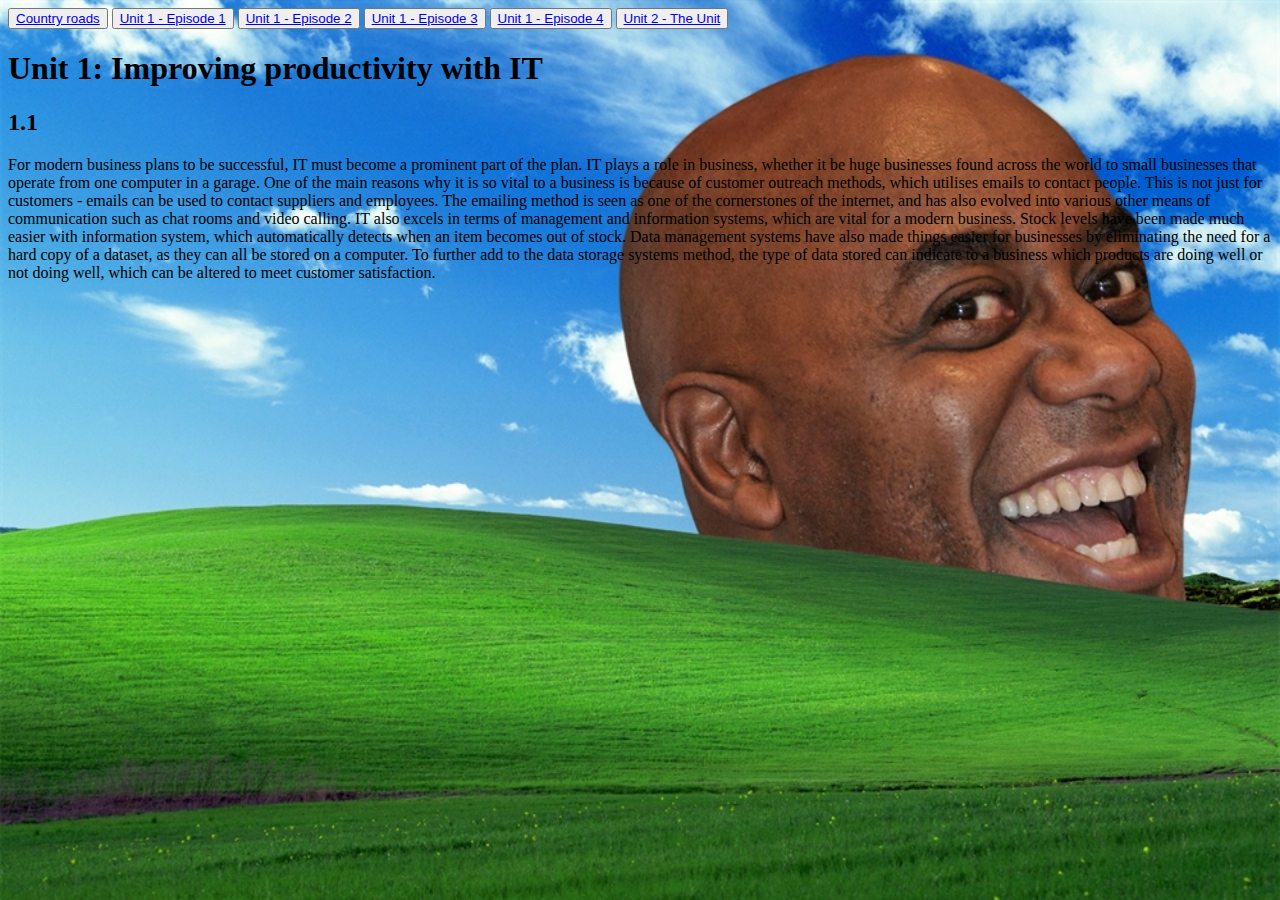
==== page2.html @ 74e6642f "first commit comment" ====
<!DOCTYPE html>
<html lang="en">
<head>
 <meta charset="UTF-8">
 <link rel="stylesheet" type="text/css" href="main.css">
 <title>HTML5</title>
</head>
<body>
 <div>
<div>
<button type ="index.html"><a href="index.html">Country roads</a></button>
<button type ="page 2.html"><a href="page 2.html">Unit 1 - Episode 1</a></button>
<button type ="page 3.html"><a href="page 3.html">Unit 1 - Episode 2</a></button> 
<button type ="page 4.html"><a href="page 4.html">Unit 1 - Episode 3</a></button> 
<button type ="page 5.html"><a href="page 5.html">Unit 1 - Episode 4</a></button>
<button type ="page 6.html"><a href="page 6.html">Unit 2 - The Unit</a></button>
</div>   
</div>
<h1>Unit 1: Improving productivity with IT</h1>
<h2>1.1</h2>
<p>For modern business plans to be successful, IT must become a prominent part of the plan. IT plays a role in business, whether it be huge businesses found across the world to small businesses that operate from one computer in a garage. One of the main reasons why it is so vital to a business is because of customer outreach methods, which utilises emails to contact people. This is not just for customers - emails can be used to contact suppliers and employees. The emailing method is seen as one of the cornerstones of the internet, and has also evolved into various other means of communication such as chat rooms and video calling. IT also excels in terms of management and information systems, which are vital for a modern business. Stock levels have been made much easier with information system, which automatically detects when an item becomes out of stock. Data management systems have also made things easier for businesses by eliminating the need for a hard copy of a dataset, as they can all be stored on a computer. To further add to the data storage systems method, the type of data stored can indicate to a business which products are doing well or not doing well, which can be altered to meet customer satisfaction.
    </p>
---- main.css ----
* body {
    background-image: url("ains2.jpg");
    background-repeat: no-repeat;
    background-attachment: fixed;
    background-size: 100%;
    }
    body {
        background-color: rgba (255, 99, 71, 0.8);
       }
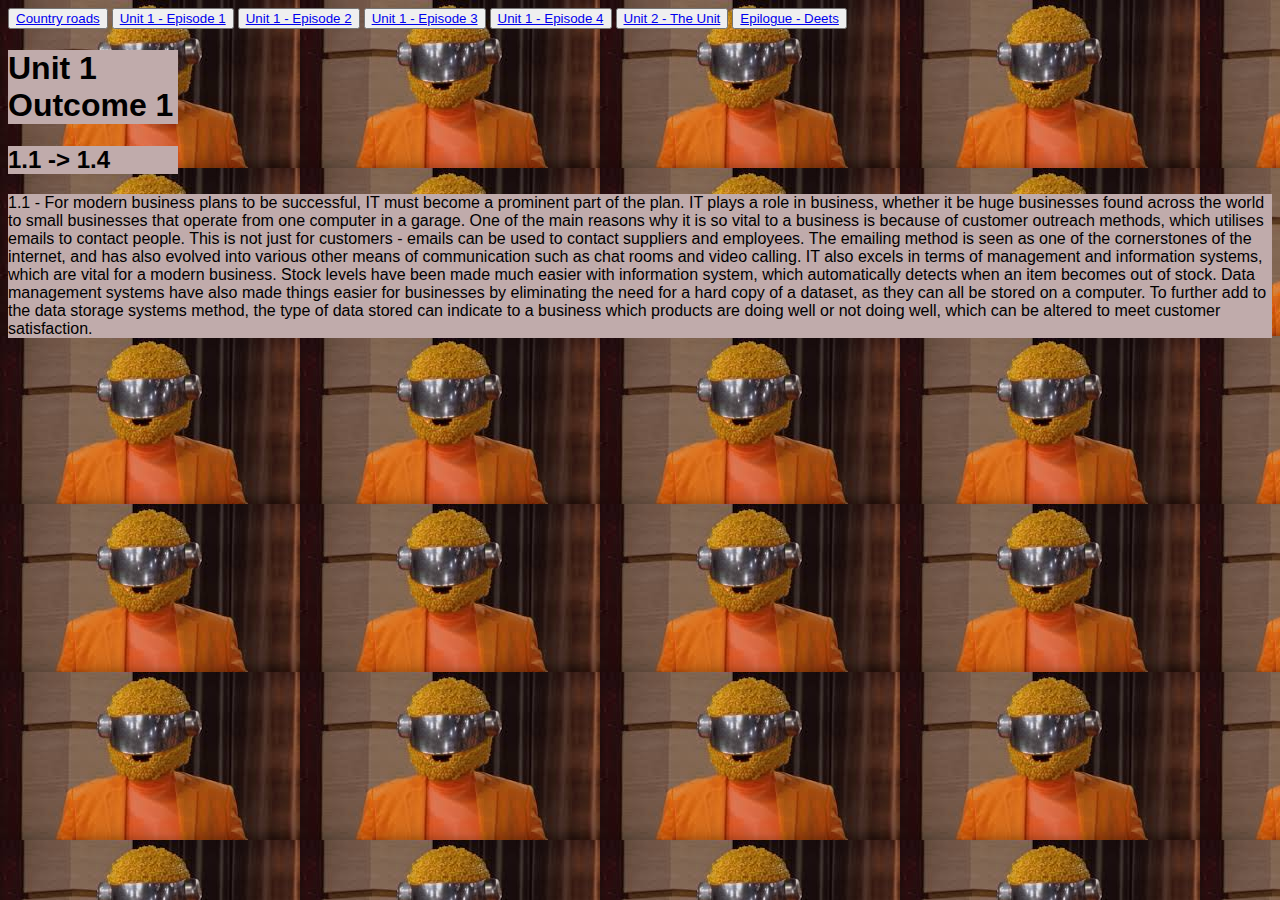
==== commit c67913c9: "hello" ====
--- a/page2.html
+++ b/page2.html
@@ -7,17 +7,29 @@
 </head>
 <body>
  <div>
+</div>
+    <div>
+   <!DOCTYPE html>
+<html lang="en">
+<head>
+ <meta charset="UTF-8">
+ <link rel="stylesheet" type="text/css" href="main.css">
+ <title>HTML5</title>
+</head>
+<body>
 <div>
 <button type ="index.html"><a href="index.html">Country roads</a></button>
-<button type ="page 2.html"><a href="page 2.html">Unit 1 - Episode 1</a></button>
-<button type ="page 3.html"><a href="page 3.html">Unit 1 - Episode 2</a></button> 
-<button type ="page 4.html"><a href="page 4.html">Unit 1 - Episode 3</a></button> 
-<button type ="page 5.html"><a href="page 5.html">Unit 1 - Episode 4</a></button>
-<button type ="page 6.html"><a href="page 6.html">Unit 2 - The Unit</a></button>
-</div>   
+<button type ="page2.html"><a href="page2.html">Unit 1 - Episode 1</a></button>
+<button type ="page3.html"><a href="page3.html">Unit 1 - Episode 2</a></button> 
+<button type ="page4.html"><a href="page4.html">Unit 1 - Episode 3</a></button> 
+<button type ="page5.html"><a href="page5.html">Unit 1 - Episode 4</a></button>
+<button type ="page6.html"><a href="page6.html">Unit 2 - The Unit</a></button>
+<button type ="page7.html"><a href="page7.html">Epilogue - Deets</a></button>
 </div>
-<h1>Unit 1: Improving productivity with IT</h1>
-<h2>1.1</h2>
-<p>For modern business plans to be successful, IT must become a prominent part of the plan. IT plays a role in business, whether it be huge businesses found across the world to small businesses that operate from one computer in a garage. One of the main reasons why it is so vital to a business is because of customer outreach methods, which utilises emails to contact people. This is not just for customers - emails can be used to contact suppliers and employees. The emailing method is seen as one of the cornerstones of the internet, and has also evolved into various other means of communication such as chat rooms and video calling. IT also excels in terms of management and information systems, which are vital for a modern business. Stock levels have been made much easier with information system, which automatically detects when an item becomes out of stock. Data management systems have also made things easier for businesses by eliminating the need for a hard copy of a dataset, as they can all be stored on a computer. To further add to the data storage systems method, the type of data stored can indicate to a business which products are doing well or not doing well, which can be altered to meet customer satisfaction.
+<div>
+<h1>Unit 1 Outcome 1</h1>
+<h2>1.1 -> 1.4</h2>
+<p>1.1 - For modern business plans to be successful, IT must become a prominent part of the plan. IT plays a role in business, whether it be huge businesses found across the world to small businesses that operate from one computer in a garage. One of the main reasons why it is so vital to a business is because of customer outreach methods, which utilises emails to contact people. This is not just for customers - emails can be used to contact suppliers and employees. The emailing method is seen as one of the cornerstones of the internet, and has also evolved into various other means of communication such as chat rooms and video calling. IT also excels in terms of management and information systems, which are vital for a modern business. Stock levels have been made much easier with information system, which automatically detects when an item becomes out of stock. Data management systems have also made things easier for businesses by eliminating the need for a hard copy of a dataset, as they can all be stored on a computer. To further add to the data storage systems method, the type of data stored can indicate to a business which products are doing well or not doing well, which can be altered to meet customer satisfaction.
     </p>
+</div>
    --- a/main.css
+++ b/main.css
@@ -1,9 +1,33 @@
-* body {
-    background-image: url("ains2.jpg");
-    background-repeat: no-repeat;
-    background-attachment: fixed;
-    background-size: 100%;
+body {
+    background-image: url("kraft.jpeg");
+    
     }
-    body {
-        background-color: rgba (255, 99, 71, 0.8);
-       }+p, h1, h2 {
+    background-color: rgba(192, 171, 171, 6.0);
+    widows:800px;
+    font-family: Verdana, Geneva, Tahoma, sans-serif
+}
+h1, h2 {
+    padding: 0x 200px 0px 0px;
+}
+.title, {
+    width: 120px;
+}
+h1, h2 {
+    width: 170px;
+}
+.center {
+    display: block;
+    margin-left: auto;
+    margin-right: auto;
+    width: 50%;
+  }
+.eric {
+    display: block;
+    margin-left: auto;
+    margin-right: auto;
+    width: 50%;
+  }
+h3 {
+    width: 200px;
+}--- a/main.css
+++ b/main.css
@@ -1,9 +1,33 @@
-* body {
-    background-image: url("ains2.jpg");
-    background-repeat: no-repeat;
-    background-attachment: fixed;
-    background-size: 100%;
+body {
+    background-image: url("kraft.jpeg");
+    
     }
-    body {
-        background-color: rgba (255, 99, 71, 0.8);
-       }+p, h1, h2 {
+    background-color: rgba(192, 171, 171, 6.0);
+    widows:800px;
+    font-family: Verdana, Geneva, Tahoma, sans-serif
+}
+h1, h2 {
+    padding: 0x 200px 0px 0px;
+}
+.title, {
+    width: 120px;
+}
+h1, h2 {
+    width: 170px;
+}
+.center {
+    display: block;
+    margin-left: auto;
+    margin-right: auto;
+    width: 50%;
+  }
+.eric {
+    display: block;
+    margin-left: auto;
+    margin-right: auto;
+    width: 50%;
+  }
+h3 {
+    width: 200px;
+}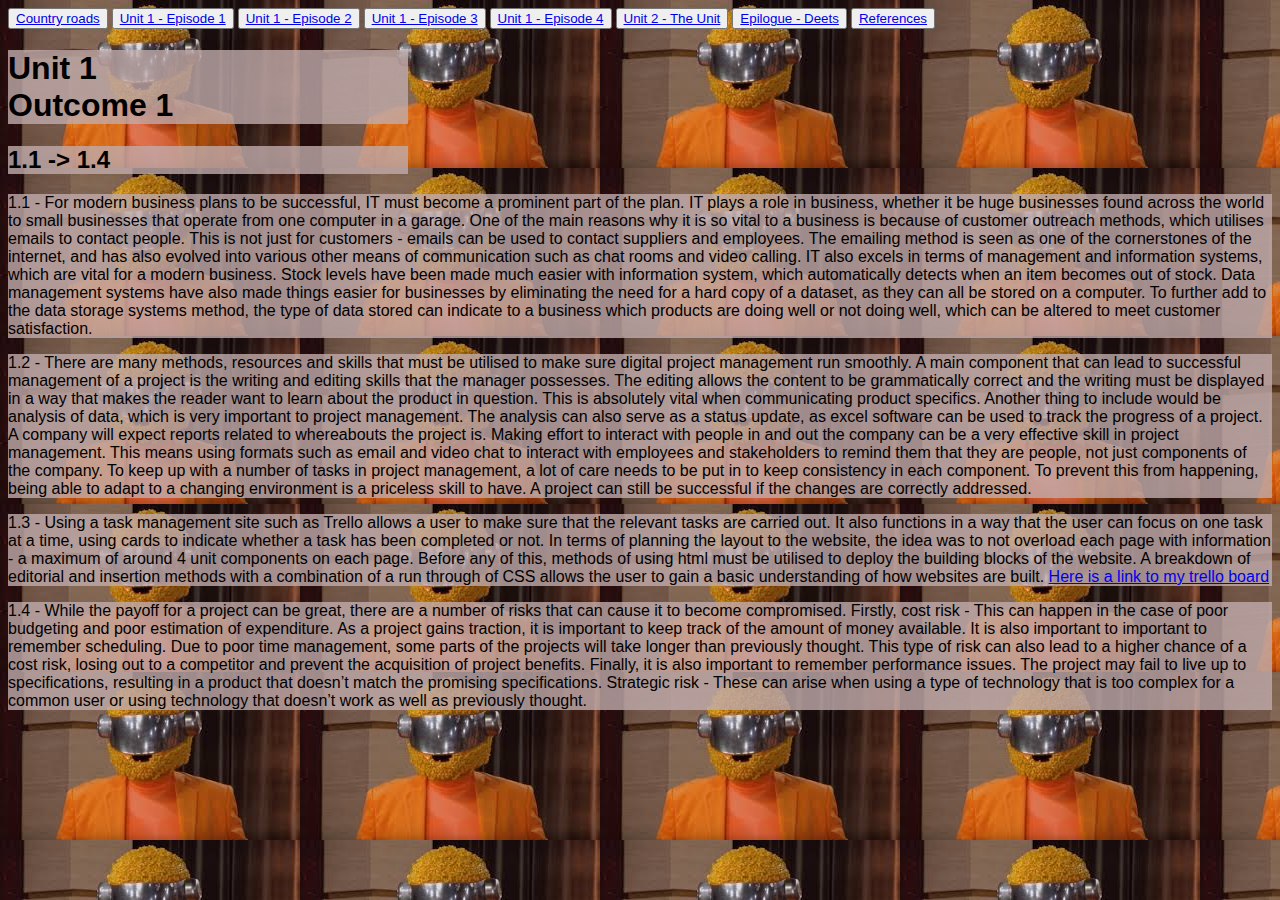
==== commit 4df9eb3a: "o" ====
--- a/page2.html
+++ b/page2.html
@@ -18,18 +18,24 @@
 </head>
 <body>
 <div>
-<button type ="index.html"><a href="index.html">Country roads</a></button>
-<button type ="page2.html"><a href="page2.html">Unit 1 - Episode 1</a></button>
-<button type ="page3.html"><a href="page3.html">Unit 1 - Episode 2</a></button> 
-<button type ="page4.html"><a href="page4.html">Unit 1 - Episode 3</a></button> 
-<button type ="page5.html"><a href="page5.html">Unit 1 - Episode 4</a></button>
-<button type ="page6.html"><a href="page6.html">Unit 2 - The Unit</a></button>
-<button type ="page7.html"><a href="page7.html">Epilogue - Deets</a></button>
+        <button type ="index.html"><a href="index.html">Country roads</a></button>
+        <button type ="page2.html"><a href="page2.html">Unit 1 - Episode 1</a></button>
+        <button type ="page3.html"><a href="page3.html">Unit 1 - Episode 2</a></button> 
+        <button type ="page4.html"><a href="page4.html">Unit 1 - Episode 3</a></button> 
+        <button type ="page5.html"><a href="page5.html">Unit 1 - Episode 4</a></button>
+        <button type ="page6.html"><a href="page6.html">Unit 2 - The Unit</a></button>
+        <button type ="page7.html"><a href="page7.html">Epilogue - Deets</a></button>
+        <button type ="page8.html"><a href="page8.html">References</a></button>
 </div>
 <div>
 <h1>Unit 1 Outcome 1</h1>
 <h2>1.1 -> 1.4</h2>
 <p>1.1 - For modern business plans to be successful, IT must become a prominent part of the plan. IT plays a role in business, whether it be huge businesses found across the world to small businesses that operate from one computer in a garage. One of the main reasons why it is so vital to a business is because of customer outreach methods, which utilises emails to contact people. This is not just for customers - emails can be used to contact suppliers and employees. The emailing method is seen as one of the cornerstones of the internet, and has also evolved into various other means of communication such as chat rooms and video calling. IT also excels in terms of management and information systems, which are vital for a modern business. Stock levels have been made much easier with information system, which automatically detects when an item becomes out of stock. Data management systems have also made things easier for businesses by eliminating the need for a hard copy of a dataset, as they can all be stored on a computer. To further add to the data storage systems method, the type of data stored can indicate to a business which products are doing well or not doing well, which can be altered to meet customer satisfaction.
+</p>
+<p>1.2 - There are many methods, resources and skills that must be utilised to make sure digital project management run smoothly. A main component that can lead to successful management of a project is the writing and editing skills that the manager possesses. The editing allows the content to be grammatically correct and the writing must be displayed in a way that makes the reader want to learn about the product in question. This is absolutely vital when communicating product specifics. Another thing to include would be analysis of data, which is very important to project management. The analysis can also serve as a status update, as excel software can be used to track the progress of a project. A company will expect reports related to whereabouts the project is. Making effort to interact with people in and out the company can be a very effective skill in project management. This means using formats such as email and video chat to interact with employees and stakeholders to remind them that they are people, not just components of the company. To keep up with a number of tasks in project management, a lot of care needs to be put in to keep consistency in each component. To prevent this from happening, being able to adapt to a changing environment is a priceless skill to have. A project can still be successful if the changes are correctly addressed.
     </p>
+<p>1.3 -  Using a task management site such as Trello allows a user to make sure that the relevant tasks are carried out. It also functions in a way that the user can focus on one task at a time, using cards to indicate whether a task has been completed or not. In terms of planning the layout to the website, the idea was to not overload each page with information - a maximum of around 4 unit components on each page. Before any of this, methods of using html must be utilised to deploy the building blocks of the website. A breakdown of editorial and insertion methods with a combination of a run through of CSS allows the user to gain a basic understanding of how websites are built. <a href="https://trello.com/b/0pMk5XcN/website-planning">Here is a link to my trello board</a>
+    </p>
+<p>1.4 - While the payoff for a project can be great, there are a number of risks that can cause it to become compromised. Firstly, cost risk - This can happen in the case of poor budgeting and poor estimation of expenditure. As a project gains traction, it is important to keep track of the amount of money available. It is also important to important to remember scheduling. Due to poor time management, some parts of the projects will take longer than previously thought. This type of risk can also lead to a higher chance of a cost risk, losing out to a competitor and prevent the acquisition of project benefits. Finally, it is also important to remember performance issues. The project may fail to live up to specifications, resulting in a product that doesn’t match the promising specifications. Strategic risk - These can arise when using a type of technology that is too complex for a common user or using technology that doesn’t work as well as previously thought.</p>
 </div>
    --- a/main.css
+++ b/main.css
@@ -2,32 +2,33 @@
     background-image: url("kraft.jpeg");
     
     }
-p, h1, h2 {
-    background-color: rgba(192, 171, 171, 6.0);
-    widows:800px;
+p, h1, h2, h3 {
+    background-color: rgba(192, 171, 171, 0.8);
+    widows:400px;
     font-family: Verdana, Geneva, Tahoma, sans-serif
 }
 h1, h2 {
-    padding: 0x 200px 0px 0px;
+    padding: 0px 200px 0px 0px;
 }
 .title, {
-    width: 120px;
+    width: 1px;
 }
-h1, h2 {
-    width: 170px;
+h1, h2, h3 {
+    width: 200px;
 }
 .center {
     display: block;
     margin-left: auto;
     margin-right: auto;
-    width: 50%;
+    width: 35%;
   }
 .eric {
     display: block;
     margin-left: auto;
     margin-right: auto;
-    width: 50%;
+    width: 35%;
+    
   }
 h3 {
-    width: 200px;
-}+    width: 230px;
+}
--- a/main.css
+++ b/main.css
@@ -2,32 +2,33 @@
     background-image: url("kraft.jpeg");
     
     }
-p, h1, h2 {
-    background-color: rgba(192, 171, 171, 6.0);
-    widows:800px;
+p, h1, h2, h3 {
+    background-color: rgba(192, 171, 171, 0.8);
+    widows:400px;
     font-family: Verdana, Geneva, Tahoma, sans-serif
 }
 h1, h2 {
-    padding: 0x 200px 0px 0px;
+    padding: 0px 200px 0px 0px;
 }
 .title, {
-    width: 120px;
+    width: 1px;
 }
-h1, h2 {
-    width: 170px;
+h1, h2, h3 {
+    width: 200px;
 }
 .center {
     display: block;
     margin-left: auto;
     margin-right: auto;
-    width: 50%;
+    width: 35%;
   }
 .eric {
     display: block;
     margin-left: auto;
     margin-right: auto;
-    width: 50%;
+    width: 35%;
+    
   }
 h3 {
-    width: 200px;
-}+    width: 230px;
+}
